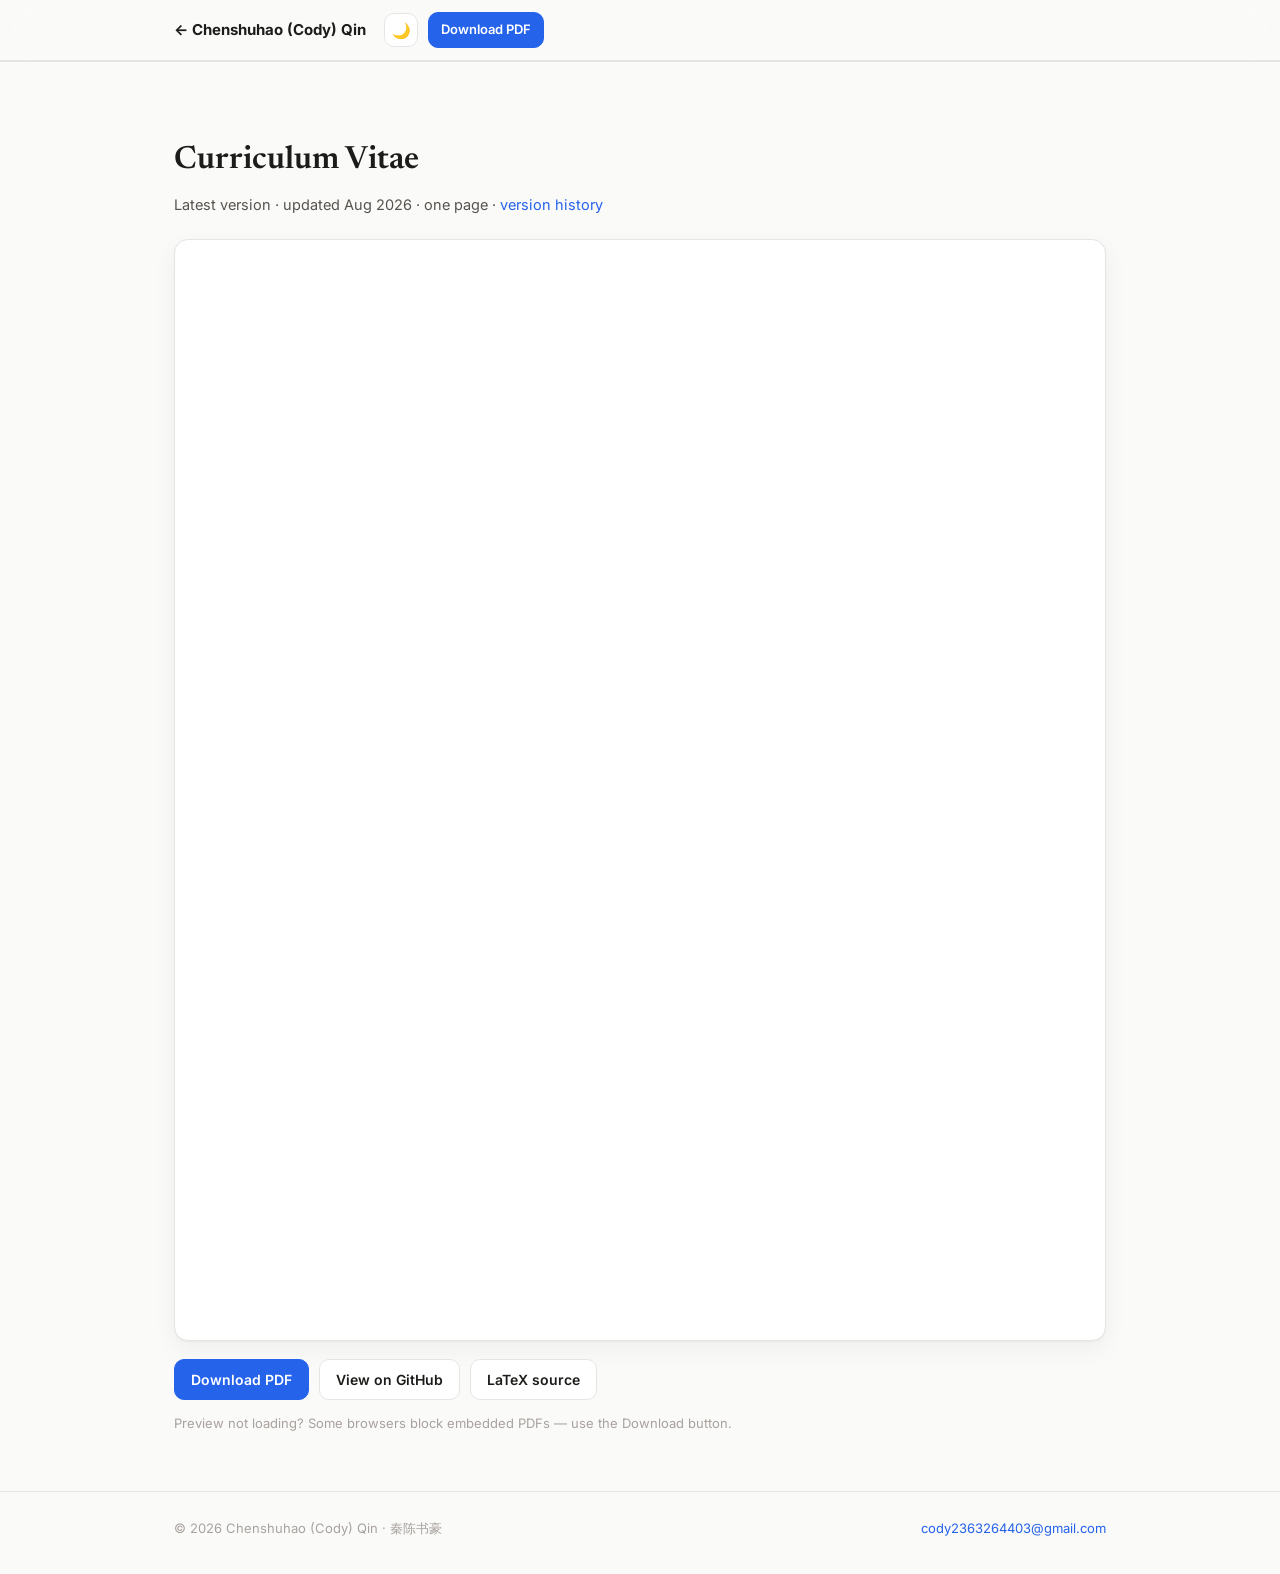
==== resume.html @ f4365d76 "feat: personal website (aojieyuan-style portfolio) + resume v2026.08.1 - index.html: hero / about / " ====
<!DOCTYPE html>
<html lang="en">
<head>
  <meta charset="UTF-8">
  <meta name="viewport" content="width=device-width, initial-scale=1.0">
  <title>CV — Chenshuhao (Cody) Qin</title>
  <link rel="icon" type="image/png" href="assets/profile.png">
  <link rel="preconnect" href="https://fonts.googleapis.com">
  <link rel="preconnect" href="https://fonts.gstatic.com" crossorigin>
  <link href="https://fonts.googleapis.com/css2?family=Inter:wght@400;500;600;700&family=Newsreader:opsz,wght@6..72,600&display=swap" rel="stylesheet">
  <link rel="stylesheet" href="style.css">
</head>
<body class="cv-page">
  <nav class="nav">
    <div class="nav-inner">
      <a href="index.html" class="nav-name">← Chenshuhao (Cody) Qin</a>
      <div class="nav-actions">
        <button class="theme-toggle" id="themeToggle" aria-label="Toggle dark mode" title="Toggle theme">🌙</button>
        <a class="btn btn-primary btn-sm" href="https://raw.githubusercontent.com/CodyQin/CodyQin/main/resume/Chenshuhao_Qin_Resume.pdf" download>Download PDF</a>
      </div>
    </div>
  </nav>

  <main class="section cv-main">
    <div class="container">
      <h1 class="cv-title">Curriculum Vitae</h1>
      <p class="cv-meta">Latest version · updated Aug 2026 · one page · <a href="https://github.com/CodyQin/CodyQin/tags">version history</a></p>

      <div class="cv-frame">
        <iframe
          src="https://docs.google.com/gview?embedded=true&url=https://raw.githubusercontent.com/CodyQin/CodyQin/main/resume/Chenshuhao_Qin_Resume.pdf"
          title="Résumé PDF preview"
          loading="lazy"
        ></iframe>
      </div>

      <div class="cv-actions">
        <a class="btn btn-primary" href="https://raw.githubusercontent.com/CodyQin/CodyQin/main/resume/Chenshuhao_Qin_Resume.pdf" download>Download PDF</a>
        <a class="btn" href="https://github.com/CodyQin/CodyQin/blob/main/resume/Chenshuhao_Qin_Resume.pdf" target="_blank" rel="noopener">View on GitHub</a>
        <a class="btn" href="https://github.com/CodyQin/CodyQin/blob/main/resume/Chenshuhao_Qin_Resume.tex" target="_blank" rel="noopener">LaTeX source</a>
      </div>
      <p class="cv-note">Preview not loading? Some browsers block embedded PDFs — use the Download button.</p>
    </div>
  </main>

  <footer class="footer">
    <div class="container footer-inner">
      <span>© 2026 Chenshuhao (Cody) Qin · 秦陈书豪</span>
      <a href="mailto:cody2363264403@gmail.com">cody2363264403@gmail.com</a>
    </div>
  </footer>

  <script src="main.js"></script>
</body>
</html>
---- style.css ----
/* ============ Design tokens ============ */
:root {
  --bg: #fafaf9;
  --bg-card: #ffffff;
  --bg-subtle: #f4f4f3;
  --text: #1c1c1a;
  --text-soft: #57534e;
  --text-faint: #a8a29e;
  --accent: #2563eb;
  --accent-soft: rgba(37, 99, 235, 0.09);
  --border: #e7e5e4;
  --shadow: 0 1px 2px rgba(0,0,0,.04), 0 8px 24px rgba(0,0,0,.05);
  --radius: 14px;
  --font-body: "Inter", -apple-system, BlinkMacSystemFont, "Segoe UI", sans-serif;
  --font-display: "Newsreader", Georgia, serif;
}

[data-theme="dark"] {
  --bg: #111113;
  --bg-card: #1a1a1d;
  --bg-subtle: #202024;
  --text: #ececee;
  --text-soft: #b4b0ab;
  --text-faint: #78736e;
  --accent: #7aa2f7;
  --accent-soft: rgba(122, 162, 247, 0.12);
  --border: #2c2c30;
  --shadow: 0 1px 2px rgba(0,0,0,.3), 0 8px 24px rgba(0,0,0,.35);
}

* { box-sizing: border-box; }
html { scroll-behavior: smooth; scroll-padding-top: 72px; }
body {
  margin: 0;
  font-family: var(--font-body);
  font-size: 16px;
  line-height: 1.65;
  color: var(--text);
  background: var(--bg);
  -webkit-font-smoothing: antialiased;
}
a { color: var(--accent); text-decoration: none; }
a:hover { text-decoration: underline; }
img { max-width: 100%; display: block; }
.container { max-width: 980px; margin: 0 auto; padding: 0 24px; }

/* ============ Nav ============ */
.nav {
  position: sticky; top: 0; z-index: 50;
  background: color-mix(in srgb, var(--bg) 82%, transparent);
  backdrop-filter: blur(12px);
  -webkit-backdrop-filter: blur(12px);
  border-bottom: 1px solid var(--border);
}
.nav-inner { max-width: 980px; margin: 0 auto; padding: 0 24px; height: 60px; display: flex; align-items: center; gap: 18px; }
.nav-name { font-weight: 700; color: var(--text); font-size: 15px; white-space: nowrap; }
.nav-name:hover { text-decoration: none; color: var(--accent); }
.nav-cn { font-weight: 500; color: var(--text-faint); font-size: 12.5px; margin-left: 6px; }
.nav-links { display: flex; gap: 4px; margin-left: auto; flex-wrap: wrap; }
.nav-links a { color: var(--text-soft); font-size: 13.5px; font-weight: 500; padding: 6px 10px; border-radius: 8px; }
.nav-links a:hover { color: var(--text); background: var(--bg-subtle); text-decoration: none; }
.nav-links a.active { color: var(--accent); background: var(--accent-soft); }
.nav-actions { display: flex; align-items: center; gap: 10px; }
.theme-toggle {
  border: 1px solid var(--border); background: var(--bg-card);
  width: 34px; height: 34px; border-radius: 10px; cursor: pointer;
  font-size: 15px; line-height: 1; display: grid; place-items: center; color: var(--text);
}
.theme-toggle:hover { border-color: var(--text-faint); }

/* ============ Buttons ============ */
.btn {
  display: inline-flex; align-items: center; gap: 6px;
  padding: 8px 16px; border-radius: 10px; font-weight: 600; font-size: 14px;
  border: 1px solid var(--border); color: var(--text); background: var(--bg-card);
  transition: transform .12s ease, border-color .12s ease, opacity .12s ease;
}
.btn:hover { text-decoration: none; border-color: var(--text-faint); transform: translateY(-1px); }
.btn-primary { background: var(--accent); border-color: var(--accent); color: #fff; }
.btn-primary:hover { border-color: var(--accent); opacity: .92; }
.btn-sm { padding: 6px 12px; font-size: 13px; }

/* ============ Hero ============ */
.hero { padding: 84px 0 56px; }
.hero-grid { display: grid; grid-template-columns: 1.5fr 1fr; gap: 48px; align-items: center; }
.hero h1 {
  font-family: var(--font-display); font-weight: 600; font-size: clamp(30px, 4.4vw, 44px);
  letter-spacing: -.01em; margin: 0 0 10px; line-height: 1.15;
}
.cn-name { font-size: .48em; color: var(--text-faint); font-weight: 500; margin-left: 8px; letter-spacing: .04em; }
.credential { color: var(--text-soft); margin: 0 0 14px; font-size: 16.5px; }
.tagline { font-size: 18px; max-width: 34em; margin: 0 0 22px; }
.tagline strong { font-weight: 600; }
.hero-links { display: flex; align-items: center; gap: 10px; flex-wrap: wrap; }
.icon-link {
  width: 38px; height: 38px; border-radius: 10px; display: grid; place-items: center;
  border: 1px solid var(--border); background: var(--bg-card); color: var(--text-soft);
}
.icon-link:hover { color: var(--accent); border-color: var(--accent); text-decoration: none; }
.icon-link svg { width: 18px; height: 18px; }
.hero-photo { display: grid; place-items: center; }
.hero-photo img {
  width: min(300px, 60vw); aspect-ratio: 1; object-fit: cover;
  border-radius: 28px; border: 1px solid var(--border); box-shadow: var(--shadow);
}

/* ============ Sections ============ */
.section { padding: 44px 0; border-top: 1px solid var(--border); }
.section-compact { padding: 34px 0; }
.section-title { font-family: var(--font-display); font-size: 24px; font-weight: 600; margin: 0 0 24px; letter-spacing: -.01em; }
.title-note { font-family: var(--font-body); font-size: 14px; font-weight: 500; color: var(--text-faint); margin-left: 8px; }

/* ============ About ============ */
.about-grid { display: grid; grid-template-columns: 1fr 1fr; gap: 28px; }
.about-text { margin: 0; color: var(--text-soft); font-size: 15.5px; }
.about-text strong { color: var(--text); font-weight: 600; }

/* ============ Education ============ */
.edu-row { display: grid; grid-template-columns: 1fr 1.4fr; gap: 20px; }
.edu-item {
  display: flex; gap: 14px; align-items: center;
  background: var(--bg-card); border: 1px solid var(--border);
  border-radius: var(--radius); padding: 18px 20px;
}
.edu-logo {
  flex: none; width: 44px; height: 44px; border-radius: 12px;
  display: grid; place-items: center; font-weight: 700; font-size: 16px; color: #fff;
}
.edu-logo.usc { background: linear-gradient(135deg, #7a0c2e, #b11543); }
.edu-logo.dku { background: linear-gradient(135deg, #012169, #1e42b8); }
.edu-degree { font-weight: 600; font-size: 15px; }
.edu-school { color: var(--text-soft); font-size: 14px; margin-top: 1px; }
.edu-meta { color: var(--text-faint); font-size: 12.5px; margin-top: 5px; }

/* ============ Experience ============ */
.xp-card {
  background: var(--bg-card); border: 1px solid var(--border);
  border-radius: var(--radius); padding: 22px 24px; margin-bottom: 16px;
  box-shadow: var(--shadow);
}
.xp-head { display: flex; gap: 14px; align-items: flex-start; }
.xp-logo {
  flex: none; width: 44px; height: 44px; border-radius: 12px;
  display: grid; place-items: center; font-weight: 700; font-size: 17px; color: #fff;
}
.xp-logo.alibaba { background: linear-gradient(135deg, #ff6a00, #ff9a3d); }
.xp-logo.blueberry { background: linear-gradient(135deg, #4f46e5, #8b5cf6); }
.xp-logo.tsinghua { background: linear-gradient(135deg, #6b21a8, #a855f7); }
.xp-logo.gbits { background: linear-gradient(135deg, #0f766e, #14b8a6); }
.xp-titles h3 { margin: 0; font-size: 16.5px; font-weight: 650; }
.xp-org { color: var(--text-soft); font-size: 14px; margin-top: 1px; }
.xp-note { color: var(--text-faint); }
.xp-when { margin-left: auto; color: var(--text-faint); font-size: 13px; text-align: right; white-space: nowrap; padding-top: 2px; }
.xp-bullets { margin: 14px 0 12px; padding-left: 20px; color: var(--text-soft); font-size: 14.5px; }
.xp-bullets li { margin-bottom: 6px; }
.xp-bullets li:last-child { margin-bottom: 0; }
.xp-bullets strong { color: var(--text); font-weight: 600; }

/* ============ Chips ============ */
.chips { display: flex; flex-wrap: wrap; gap: 6px; }
.chips span {
  font-size: 12px; font-weight: 500; color: var(--text-soft);
  background: var(--bg-subtle); border: 1px solid var(--border);
  padding: 3px 10px; border-radius: 999px;
}

/* ============ Open Source ============ */
.oss-grid { display: grid; grid-template-columns: 1fr 1fr; gap: 16px; margin-bottom: 22px; }
.oss-card {
  display: block; background: var(--bg-card); border: 1px solid var(--border);
  border-radius: var(--radius); padding: 18px 20px; box-shadow: var(--shadow); color: var(--text);
}
.oss-card:hover { text-decoration: none; border-color: var(--accent); }
.oss-head { display: flex; align-items: center; justify-content: space-between; gap: 10px; }
.oss-head h3 { margin: 0; font-size: 15px; font-weight: 650; }
.oss-card p { color: var(--text-soft); font-size: 13.5px; margin: 8px 0 12px; }
.oss-foot { display: flex; align-items: center; gap: 8px; }
.lang-dot { width: 10px; height: 10px; border-radius: 50%; }
.lang-dot.py { background: #3572A5; }
.lang-name { font-size: 12.5px; color: var(--text-faint); font-weight: 500; }
.oss-count { margin-left: auto; font-size: 12px; font-weight: 600; color: var(--accent); background: var(--accent-soft); padding: 2px 9px; border-radius: 999px; }
.shield { height: 20px; }

.pr-list { list-style: none; margin: 0; padding: 0; }
.pr-list li {
  display: flex; align-items: baseline; gap: 10px; flex-wrap: wrap;
  padding: 10px 4px; border-bottom: 1px solid var(--border); font-size: 14px;
}
.pr-list li:last-child { border-bottom: none; }
.pr-repo { font-size: 12px; font-weight: 600; color: var(--text-faint); background: var(--bg-subtle); padding: 2px 8px; border-radius: 6px; flex: none; }
.pr-list a { color: var(--text); font-weight: 550; }
.pr-list a:hover { color: var(--accent); }
.pr-tag { font-size: 11.5px; font-weight: 650; padding: 2px 8px; border-radius: 999px; flex: none; }
.pr-merged { color: #16a34a; background: rgba(34,197,94,.12); }
.pr-issue { color: #9333ea; background: rgba(147,51,234,.12); }
.pr-date { margin-left: auto; color: var(--text-faint); font-size: 12.5px; flex: none; }

/* ============ Publications ============ */
.pub-card {
  display: grid; grid-template-columns: 240px 1fr; gap: 22px; align-items: center;
  background: var(--bg-card); border: 1px solid var(--border);
  border-radius: var(--radius); padding: 20px 22px; margin-bottom: 16px; box-shadow: var(--shadow);
}
.pub-thumb img {
  border-radius: 10px; border: 1px solid var(--border); background: #fff;
  max-height: 158px; object-fit: cover; width: 100%;
}
.pub-venues { display: flex; gap: 6px; flex-wrap: wrap; margin-bottom: 8px; }
.venue-badge {
  font-size: 11.5px; font-weight: 650; color: var(--accent);
  background: var(--accent-soft); border: 1px solid color-mix(in srgb, var(--accent) 30%, transparent);
  padding: 2px 9px; border-radius: 999px;
}
.venue-demo { color: #b45309; background: rgba(245,158,11,.12); border-color: rgba(245,158,11,.35); }
.venue-thesis { color: #7c3aed; background: rgba(124,58,237,.1); border-color: rgba(124,58,237,.3); }
.pub-card h3 { margin: 0 0 6px; font-size: 16.5px; font-weight: 600; line-height: 1.4; }
.pub-card h3 a { color: var(--text); }
.pub-card h3 a:hover { color: var(--accent); }
.pub-authors { margin: 0 0 4px; color: var(--text-soft); font-size: 14px; }
.pub-authors strong { color: var(--text); }
.pub-meta { margin: 0; color: var(--text-faint); font-size: 13px; }
.pub-links { display: flex; gap: 14px; margin-top: 8px; font-size: 13.5px; font-weight: 600; }

/* ============ Awards ============ */
.award-list { list-style: none; margin: 0; padding: 0; }
.award-list li { display: flex; align-items: center; gap: 14px; padding: 11px 4px; border-bottom: 1px solid var(--border); font-size: 14.5px; }
.award-list li:last-child { border-bottom: none; }
.award-logo {
  flex: none; width: 34px; height: 34px; border-radius: 10px;
  display: grid; place-items: center; font-weight: 700; font-size: 13px; color: #fff;
}
.award-logo.apple { background: linear-gradient(135deg, #1f2937, #4b5563); font-size: 16px; }
.award-logo.gbits-award { background: linear-gradient(135deg, #0f766e, #14b8a6); }
.award-logo.grant { background: linear-gradient(135deg, #b45309, #f59e0b); }
.award-logo.dku-amb { background: linear-gradient(135deg, #012169, #1e42b8); font-size: 10.5px; }
.award-name { font-weight: 600; }
.award-note { color: var(--text-faint); font-size: 13px; }
.award-year { margin-left: auto; color: var(--text-faint); font-size: 13px; font-variant-numeric: tabular-nums; }

/* ============ Posts (LinkedIn) ============ */
.post-grid { display: grid; grid-template-columns: repeat(3, 1fr); gap: 16px; }
.post-card {
  display: flex; flex-direction: column; overflow: hidden;
  background: var(--bg-card); border: 1px solid var(--border);
  border-radius: var(--radius); color: var(--text); box-shadow: var(--shadow);
  transition: transform .12s ease, border-color .12s ease;
}
.post-card:hover { text-decoration: none; border-color: var(--accent); transform: translateY(-2px); }
.post-img { width: 100%; height: 150px; object-fit: cover; border-bottom: 1px solid var(--border); background: var(--bg-subtle); }
.post-body { padding: 14px 16px 16px; }
.post-date { font-size: 12px; color: var(--text-faint); font-weight: 600; margin-bottom: 4px; }
.post-body h3 { margin: 0 0 6px; font-size: 14.5px; font-weight: 650; line-height: 1.35; }
.post-body p { margin: 0; color: var(--text-soft); font-size: 13px; }

/* ============ Contact & footer ============ */
.section-contact { text-align: center; }
.contact-line { color: var(--text-soft); max-width: 34em; margin: 0 auto 20px; }
.contact-links { justify-content: center; }
.footer { border-top: 1px solid var(--border); padding: 26px 0 34px; color: var(--text-faint); font-size: 13px; }
.footer-inner { display: flex; gap: 8px; flex-wrap: wrap; justify-content: space-between; }

/* ============ CV page ============ */
.cv-title { font-family: var(--font-display); font-size: 32px; font-weight: 600; margin: 28px 0 6px; }
.cv-meta { color: var(--text-soft); margin: 0 0 22px; font-size: 14.5px; }
.cv-frame {
  border: 1px solid var(--border); border-radius: var(--radius); overflow: hidden;
  background: var(--bg-card); box-shadow: var(--shadow);
}
.cv-frame iframe { width: 100%; height: min(1100px, 130vh); border: 0; display: block; }
.cv-actions { display: flex; gap: 10px; flex-wrap: wrap; margin: 18px 0 6px; }
.cv-note { color: var(--text-faint); font-size: 13px; }

/* ============ Reveal animation ============ */
.reveal { opacity: 0; transform: translateY(14px); transition: opacity .5s ease, transform .5s ease; }
.reveal.visible { opacity: 1; transform: none; }
@media (prefers-reduced-motion: reduce) {
  .reveal { opacity: 1; transform: none; transition: none; }
  html { scroll-behavior: auto; }
}

/* ============ Responsive ============ */
@media (max-width: 860px) {
  .hero-grid { grid-template-columns: 1fr; gap: 28px; }
  .hero { padding: 52px 0 36px; }
  .hero-photo { order: -1; }
  .hero-photo img { width: min(220px, 60vw); }
  .about-grid, .edu-row, .oss-grid, .post-grid { grid-template-columns: 1fr; }
  .pub-card { grid-template-columns: 1fr; }
  .pub-thumb img { max-height: 190px; }
  .xp-when { margin-left: 58px; text-align: left; white-space: normal; }
  .nav-links { display: none; }
}
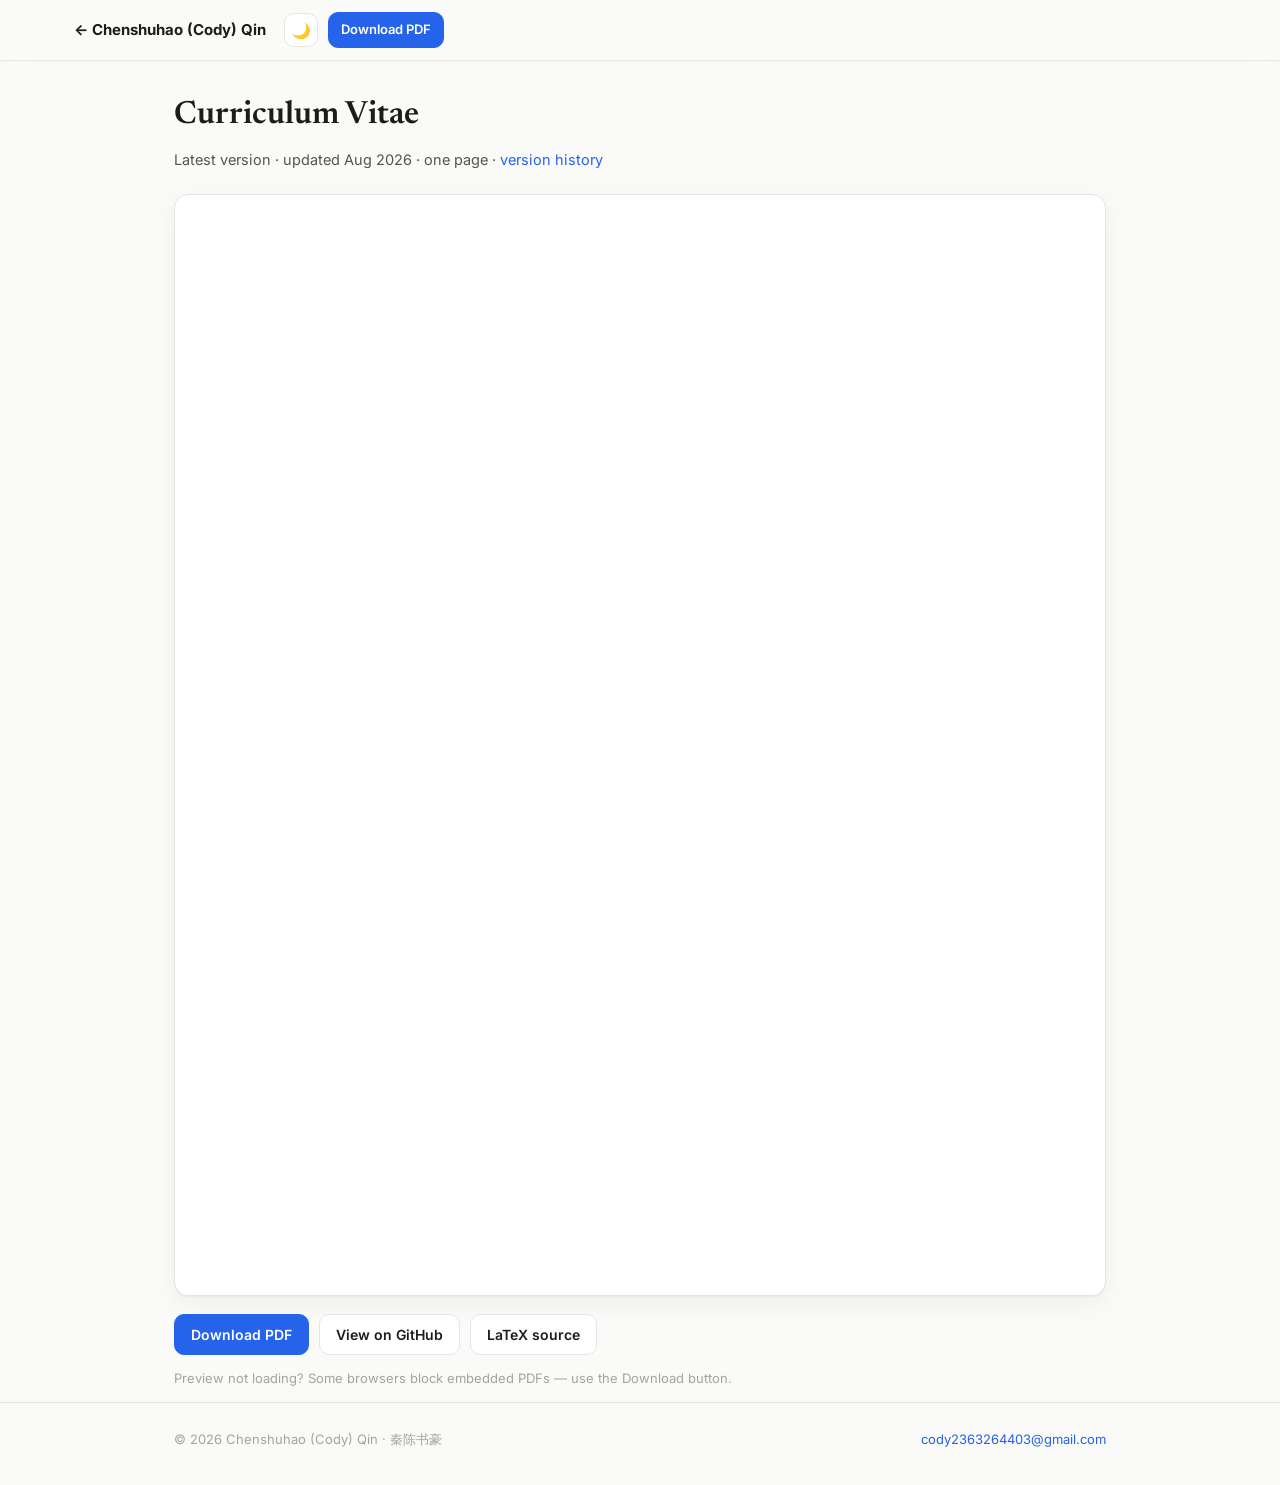
==== commit e261dbb3: "fix(site): sidebar Résumé button now downloads the PDF directly The sidebar link pointed to the GitH" ====
--- a/resume.html
+++ b/resume.html
@@ -35,7 +35,7 @@
       </div>
 
       <div class="cv-actions">
-        <a class="btn btn-primary" href="https://raw.githubusercontent.com/CodyQin/CodyQin/main/resume/Chenshuhao_Qin_Resume.pdf" download>Download PDF</a>
+        <a class="btn btn-primary" href="resume/Chenshuhao_Qin_Resume.pdf" download="Chenshuhao_Qin_Resume.pdf">Download PDF</a>
         <a class="btn" href="https://github.com/CodyQin/CodyQin/blob/main/resume/Chenshuhao_Qin_Resume.pdf" target="_blank" rel="noopener">View on GitHub</a>
         <a class="btn" href="https://github.com/CodyQin/CodyQin/blob/main/resume/Chenshuhao_Qin_Resume.tex" target="_blank" rel="noopener">LaTeX source</a>
       </div>
--- a/style.css
+++ b/style.css
@@ -52,7 +52,7 @@
   -webkit-backdrop-filter: blur(12px);
   border-bottom: 1px solid var(--border);
 }
-.nav-inner { max-width: 980px; margin: 0 auto; padding: 0 24px; height: 60px; display: flex; align-items: center; gap: 18px; }
+.nav-inner { max-width: 1180px; margin: 0 auto; padding: 0 24px; height: 60px; display: flex; align-items: center; gap: 18px; }
 .nav-name { font-weight: 700; color: var(--text); font-size: 15px; white-space: nowrap; }
 .nav-name:hover { text-decoration: none; color: var(--accent); }
 .nav-cn { font-weight: 500; color: var(--text-faint); font-size: 12.5px; margin-left: 6px; }
@@ -80,192 +80,257 @@
 .btn-primary:hover { border-color: var(--accent); opacity: .92; }
 .btn-sm { padding: 6px 12px; font-size: 13px; }
 
-/* ============ Hero ============ */
-.hero { padding: 84px 0 56px; }
-.hero-grid { display: grid; grid-template-columns: 1.5fr 1fr; gap: 48px; align-items: center; }
-.hero h1 {
-  font-family: var(--font-display); font-weight: 600; font-size: clamp(30px, 4.4vw, 44px);
-  letter-spacing: -.01em; margin: 0 0 10px; line-height: 1.15;
-}
-.cn-name { font-size: .48em; color: var(--text-faint); font-weight: 500; margin-left: 8px; letter-spacing: .04em; }
-.credential { color: var(--text-soft); margin: 0 0 14px; font-size: 16.5px; }
-.tagline { font-size: 18px; max-width: 34em; margin: 0 0 22px; }
-.tagline strong { font-weight: 600; }
-.hero-links { display: flex; align-items: center; gap: 10px; flex-wrap: wrap; }
-.icon-link {
-  width: 38px; height: 38px; border-radius: 10px; display: grid; place-items: center;
-  border: 1px solid var(--border); background: var(--bg-card); color: var(--text-soft);
-}
-.icon-link:hover { color: var(--accent); border-color: var(--accent); text-decoration: none; }
-.icon-link svg { width: 18px; height: 18px; }
-.hero-photo { display: grid; place-items: center; }
-.hero-photo img {
-  width: min(300px, 60vw); aspect-ratio: 1; object-fit: cover;
-  border-radius: 28px; border: 1px solid var(--border); box-shadow: var(--shadow);
-}
-
-/* ============ Sections ============ */
-.section { padding: 44px 0; border-top: 1px solid var(--border); }
-.section-compact { padding: 34px 0; }
-.section-title { font-family: var(--font-display); font-size: 24px; font-weight: 600; margin: 0 0 24px; letter-spacing: -.01em; }
-.title-note { font-family: var(--font-body); font-size: 14px; font-weight: 500; color: var(--text-faint); margin-left: 8px; }
+/* ============ Two-column layout ============ */
+.layout {
+  max-width: 1180px; margin: 0 auto;
+  display: grid; grid-template-columns: 280px minmax(0, 1fr);
+  gap: 48px; padding: 40px 24px 64px;
+}
+
+/* ---- Left sidebar ---- */
+/* Sidebar content can exceed the viewport: give it its own scroll so the
+   bottom (links / CV button) is reachable without scrolling the page to the end. */
+.sidebar {
+  position: sticky; top: 84px; align-self: start;
+  max-height: calc(100vh - 100px);
+  overflow-y: auto;
+  scrollbar-width: thin; scrollbar-color: var(--text-faint) transparent;
+}
+.side-photo {
+  width: 100%; aspect-ratio: 1; object-fit: cover;
+  border-radius: 24px; border: 1px solid var(--border); box-shadow: var(--shadow);
+}
+.side-name { font-family: var(--font-display); font-size: 24px; font-weight: 600; margin: 18px 0 2px; line-height: 1.25; letter-spacing: -.01em; }
+.side-cn { font-size: 15px; color: var(--text); font-weight: 600; margin: 0 0 12px; }
+.side-cn .pron { font-size: 11.5px; color: var(--text-faint); font-weight: 500; margin-left: 6px; letter-spacing: .03em; }
+.side-credential { color: var(--text-soft); font-size: 13.5px; margin: 0 0 12px; }
+.side-mission { color: var(--text-soft); font-size: 13.5px; margin: 0 0 14px; font-style: italic; font-family: var(--font-display); }
+.side-status {
+  display: flex; align-items: center; gap: 8px;
+  font-size: 12.5px; color: var(--text-soft);
+  background: var(--bg-subtle); border: 1px solid var(--border);
+  padding: 6px 10px; border-radius: 999px; margin: 0 0 18px;
+}
+.pulse-dot { width: 8px; height: 8px; border-radius: 50%; background: #22c55e; flex: none; animation: pulse 2.2s infinite; }
+@keyframes pulse {
+  0% { box-shadow: 0 0 0 0 rgba(34,197,94,.45); }
+  70% { box-shadow: 0 0 0 8px rgba(34,197,94,0); }
+  100% { box-shadow: 0 0 0 0 rgba(34,197,94,0); }
+}
+.side-links { list-style: none; margin: 0 0 18px; padding: 0; display: flex; flex-direction: column; gap: 2px; }
+.side-links a {
+  display: flex; align-items: center; gap: 10px;
+  color: var(--text-soft); font-size: 13.5px; font-weight: 500;
+  padding: 7px 10px; border-radius: 8px;
+}
+.side-links a:hover { color: var(--accent); background: var(--accent-soft); text-decoration: none; }
+.side-links svg { width: 16px; height: 16px; flex: none; }
+.side-cv { width: 100%; justify-content: center; }
+
+/* ---- Right content ---- */
+.sec { padding: 0 0 44px; scroll-margin-top: 76px; }
+.sec-title {
+  font-family: var(--font-display); font-size: 23px; font-weight: 600;
+  margin: 0 0 18px; padding-bottom: 10px; border-bottom: 1px solid var(--border); letter-spacing: -.01em;
+}
+.sub-title { font-size: 15px; font-weight: 650; color: var(--text-soft); margin: 24px 0 10px; text-transform: uppercase; letter-spacing: .04em; }
+.title-note { font-family: var(--font-body); font-size: 13.5px; font-weight: 500; color: var(--text-faint); margin-left: 8px; }
+
+/* ============ Logo chips (work in dark mode: white backing) ============ */
+.logo-chip {
+  flex: none; width: 44px; height: 44px; border-radius: 12px;
+  background: #fff; border: 1px solid var(--border);
+  display: grid; place-items: center; overflow: hidden;
+}
+.logo-chip img { max-width: 82%; max-height: 82%; object-fit: contain; }
+.logo-chip.sm { width: 36px; height: 36px; border-radius: 10px; }
+.logo-chip.monogram { font-weight: 700; font-size: 15px; color: #fff; background: linear-gradient(135deg, #4f46e5, #8b5cf6); border: none; }
 
 /* ============ About ============ */
-.about-grid { display: grid; grid-template-columns: 1fr 1fr; gap: 28px; }
-.about-text { margin: 0; color: var(--text-soft); font-size: 15.5px; }
+.about-grid { display: grid; grid-template-columns: 1fr 220px; gap: 26px; align-items: start; }
+.about-text p { margin: 0 0 12px; color: var(--text-soft); font-size: 14.5px; }
+.about-text p:last-child { margin-bottom: 0; }
 .about-text strong { color: var(--text); font-weight: 600; }
+.about-photo { margin: 0; }
+.about-photo img { border-radius: 14px; border: 1px solid var(--border); box-shadow: var(--shadow); }
+.about-photo figcaption { font-size: 12px; color: var(--text-faint); margin-top: 6px; text-align: center; }
 
 /* ============ Education ============ */
-.edu-row { display: grid; grid-template-columns: 1fr 1.4fr; gap: 20px; }
 .edu-item {
   display: flex; gap: 14px; align-items: center;
   background: var(--bg-card); border: 1px solid var(--border);
-  border-radius: var(--radius); padding: 18px 20px;
-}
-.edu-logo {
-  flex: none; width: 44px; height: 44px; border-radius: 12px;
-  display: grid; place-items: center; font-weight: 700; font-size: 16px; color: #fff;
-}
-.edu-logo.usc { background: linear-gradient(135deg, #7a0c2e, #b11543); }
-.edu-logo.dku { background: linear-gradient(135deg, #012169, #1e42b8); }
-.edu-degree { font-weight: 600; font-size: 15px; }
-.edu-school { color: var(--text-soft); font-size: 14px; margin-top: 1px; }
-.edu-meta { color: var(--text-faint); font-size: 12.5px; margin-top: 5px; }
+  border-radius: var(--radius); padding: 14px 18px; margin-bottom: 12px;
+}
+.edu-degree { font-weight: 600; font-size: 14.5px; }
+.edu-school { color: var(--text-soft); font-size: 13.5px; margin-top: 1px; }
+.edu-meta { color: var(--text-faint); font-size: 12.5px; margin-top: 4px; }
 
 /* ============ Experience ============ */
 .xp-card {
   background: var(--bg-card); border: 1px solid var(--border);
-  border-radius: var(--radius); padding: 22px 24px; margin-bottom: 16px;
+  border-radius: var(--radius); padding: 20px 22px; margin-bottom: 14px;
   box-shadow: var(--shadow);
 }
 .xp-head { display: flex; gap: 14px; align-items: flex-start; }
-.xp-logo {
-  flex: none; width: 44px; height: 44px; border-radius: 12px;
-  display: grid; place-items: center; font-weight: 700; font-size: 17px; color: #fff;
-}
-.xp-logo.alibaba { background: linear-gradient(135deg, #ff6a00, #ff9a3d); }
-.xp-logo.blueberry { background: linear-gradient(135deg, #4f46e5, #8b5cf6); }
-.xp-logo.tsinghua { background: linear-gradient(135deg, #6b21a8, #a855f7); }
-.xp-logo.gbits { background: linear-gradient(135deg, #0f766e, #14b8a6); }
-.xp-titles h3 { margin: 0; font-size: 16.5px; font-weight: 650; }
-.xp-org { color: var(--text-soft); font-size: 14px; margin-top: 1px; }
+.xp-titles h3 { margin: 0; font-size: 16px; font-weight: 650; }
+.xp-org { color: var(--text-soft); font-size: 13.5px; margin-top: 2px; }
 .xp-note { color: var(--text-faint); }
-.xp-when { margin-left: auto; color: var(--text-faint); font-size: 13px; text-align: right; white-space: nowrap; padding-top: 2px; }
-.xp-bullets { margin: 14px 0 12px; padding-left: 20px; color: var(--text-soft); font-size: 14.5px; }
+.xp-when { margin-left: auto; color: var(--text-faint); font-size: 12.5px; text-align: right; white-space: nowrap; padding-top: 2px; }
+.xp-bullets { margin: 12px 0 12px; padding-left: 20px; color: var(--text-soft); font-size: 14px; }
 .xp-bullets li { margin-bottom: 6px; }
 .xp-bullets li:last-child { margin-bottom: 0; }
 .xp-bullets strong { color: var(--text); font-weight: 600; }
 
+/* compact earlier-experience rows */
+.row-list { list-style: none; margin: 0; padding: 0; }
+.row-list li {
+  display: flex; gap: 12px; align-items: flex-start;
+  background: var(--bg-card); border: 1px solid var(--border);
+  border-radius: 12px; padding: 12px 16px; margin-bottom: 8px;
+}
+.row-main { flex: 1; font-size: 13.5px; }
+.row-main strong { font-weight: 650; }
+.row-org { display: block; color: var(--text-faint); font-size: 12.5px; margin-top: 1px; }
+.row-desc { display: block; color: var(--text-soft); font-size: 12.5px; margin-top: 4px; line-height: 1.5; }
+.row-when { flex: none; color: var(--text-faint); font-size: 12px; padding-top: 2px; }
+
 /* ============ Chips ============ */
 .chips { display: flex; flex-wrap: wrap; gap: 6px; }
 .chips span {
-  font-size: 12px; font-weight: 500; color: var(--text-soft);
+  font-size: 11.5px; font-weight: 500; color: var(--text-soft);
   background: var(--bg-subtle); border: 1px solid var(--border);
-  padding: 3px 10px; border-radius: 999px;
+  padding: 2px 9px; border-radius: 999px;
 }
 
 /* ============ Open Source ============ */
-.oss-grid { display: grid; grid-template-columns: 1fr 1fr; gap: 16px; margin-bottom: 22px; }
+.oss-grid { display: grid; grid-template-columns: 1fr 1fr; gap: 14px; margin-bottom: 18px; }
 .oss-card {
   display: block; background: var(--bg-card); border: 1px solid var(--border);
-  border-radius: var(--radius); padding: 18px 20px; box-shadow: var(--shadow); color: var(--text);
+  border-radius: var(--radius); padding: 16px 18px; box-shadow: var(--shadow); color: var(--text);
 }
 .oss-card:hover { text-decoration: none; border-color: var(--accent); }
 .oss-head { display: flex; align-items: center; justify-content: space-between; gap: 10px; }
-.oss-head h3 { margin: 0; font-size: 15px; font-weight: 650; }
-.oss-card p { color: var(--text-soft); font-size: 13.5px; margin: 8px 0 12px; }
+.oss-head h3 { margin: 0; font-size: 14.5px; font-weight: 650; }
+.oss-card p { color: var(--text-soft); font-size: 13px; margin: 8px 0 10px; }
 .oss-foot { display: flex; align-items: center; gap: 8px; }
 .lang-dot { width: 10px; height: 10px; border-radius: 50%; }
 .lang-dot.py { background: #3572A5; }
-.lang-name { font-size: 12.5px; color: var(--text-faint); font-weight: 500; }
-.oss-count { margin-left: auto; font-size: 12px; font-weight: 600; color: var(--accent); background: var(--accent-soft); padding: 2px 9px; border-radius: 999px; }
-.shield { height: 20px; }
+.lang-name { font-size: 12px; color: var(--text-faint); font-weight: 500; }
+.oss-count { margin-left: auto; font-size: 11.5px; font-weight: 600; color: var(--accent); background: var(--accent-soft); padding: 2px 9px; border-radius: 999px; }
+.shield { height: 19px; }
 
 .pr-list { list-style: none; margin: 0; padding: 0; }
 .pr-list li {
   display: flex; align-items: baseline; gap: 10px; flex-wrap: wrap;
-  padding: 10px 4px; border-bottom: 1px solid var(--border); font-size: 14px;
+  padding: 9px 4px; border-bottom: 1px solid var(--border); font-size: 13.5px;
 }
 .pr-list li:last-child { border-bottom: none; }
-.pr-repo { font-size: 12px; font-weight: 600; color: var(--text-faint); background: var(--bg-subtle); padding: 2px 8px; border-radius: 6px; flex: none; }
+.pr-repo { font-size: 11.5px; font-weight: 600; color: var(--text-faint); background: var(--bg-subtle); padding: 2px 8px; border-radius: 6px; flex: none; }
 .pr-list a { color: var(--text); font-weight: 550; }
 .pr-list a:hover { color: var(--accent); }
-.pr-tag { font-size: 11.5px; font-weight: 650; padding: 2px 8px; border-radius: 999px; flex: none; }
+.pr-tag { font-size: 11px; font-weight: 650; padding: 2px 8px; border-radius: 999px; flex: none; }
 .pr-merged { color: #16a34a; background: rgba(34,197,94,.12); }
 .pr-issue { color: #9333ea; background: rgba(147,51,234,.12); }
-.pr-date { margin-left: auto; color: var(--text-faint); font-size: 12.5px; flex: none; }
+.pr-date { margin-left: auto; color: var(--text-faint); font-size: 12px; flex: none; }
 
 /* ============ Publications ============ */
 .pub-card {
-  display: grid; grid-template-columns: 240px 1fr; gap: 22px; align-items: center;
-  background: var(--bg-card); border: 1px solid var(--border);
-  border-radius: var(--radius); padding: 20px 22px; margin-bottom: 16px; box-shadow: var(--shadow);
-}
-.pub-thumb img {
-  border-radius: 10px; border: 1px solid var(--border); background: #fff;
-  max-height: 158px; object-fit: cover; width: 100%;
-}
+  display: grid; grid-template-columns: 1fr; gap: 16px;
+  background: var(--bg-card); border: 1px solid var(--border);
+  border-radius: var(--radius); padding: 18px 20px; margin-bottom: 14px; box-shadow: var(--shadow);
+}
+.pub-card.with-thumb { grid-template-columns: 210px 1fr; align-items: center; }
+.pub-thumb img { border-radius: 10px; border: 1px solid var(--border); background: #fff; max-height: 140px; object-fit: cover; width: 100%; }
 .pub-venues { display: flex; gap: 6px; flex-wrap: wrap; margin-bottom: 8px; }
 .venue-badge {
-  font-size: 11.5px; font-weight: 650; color: var(--accent);
+  font-size: 11px; font-weight: 650; color: var(--accent);
   background: var(--accent-soft); border: 1px solid color-mix(in srgb, var(--accent) 30%, transparent);
   padding: 2px 9px; border-radius: 999px;
 }
 .venue-demo { color: #b45309; background: rgba(245,158,11,.12); border-color: rgba(245,158,11,.35); }
 .venue-thesis { color: #7c3aed; background: rgba(124,58,237,.1); border-color: rgba(124,58,237,.3); }
-.pub-card h3 { margin: 0 0 6px; font-size: 16.5px; font-weight: 600; line-height: 1.4; }
+.pub-card h3 { margin: 0 0 6px; font-size: 15.5px; font-weight: 600; line-height: 1.4; }
 .pub-card h3 a { color: var(--text); }
 .pub-card h3 a:hover { color: var(--accent); }
-.pub-authors { margin: 0 0 4px; color: var(--text-soft); font-size: 14px; }
+.pub-authors { margin: 0 0 4px; color: var(--text-soft); font-size: 13.5px; }
 .pub-authors strong { color: var(--text); }
-.pub-meta { margin: 0; color: var(--text-faint); font-size: 13px; }
-.pub-links { display: flex; gap: 14px; margin-top: 8px; font-size: 13.5px; font-weight: 600; }
+.pub-meta { margin: 0; color: var(--text-faint); font-size: 12.5px; }
+.pub-links { display: flex; gap: 14px; margin-top: 8px; font-size: 13px; font-weight: 600; }
 
 /* ============ Awards ============ */
-.award-list { list-style: none; margin: 0; padding: 0; }
-.award-list li { display: flex; align-items: center; gap: 14px; padding: 11px 4px; border-bottom: 1px solid var(--border); font-size: 14.5px; }
-.award-list li:last-child { border-bottom: none; }
-.award-logo {
-  flex: none; width: 34px; height: 34px; border-radius: 10px;
-  display: grid; place-items: center; font-weight: 700; font-size: 13px; color: #fff;
-}
-.award-logo.apple { background: linear-gradient(135deg, #1f2937, #4b5563); font-size: 16px; }
-.award-logo.gbits-award { background: linear-gradient(135deg, #0f766e, #14b8a6); }
-.award-logo.grant { background: linear-gradient(135deg, #b45309, #f59e0b); }
-.award-logo.dku-amb { background: linear-gradient(135deg, #012169, #1e42b8); font-size: 10.5px; }
-.award-name { font-weight: 600; }
-.award-note { color: var(--text-faint); font-size: 13px; }
-.award-year { margin-left: auto; color: var(--text-faint); font-size: 13px; font-variant-numeric: tabular-nums; }
-
-/* ============ Posts (LinkedIn) ============ */
-.post-grid { display: grid; grid-template-columns: repeat(3, 1fr); gap: 16px; }
-.post-card {
+.cert-grid { display: grid; grid-template-columns: 1fr 1fr; gap: 14px; margin-bottom: 16px; }
+.cert-card {
   display: flex; flex-direction: column; overflow: hidden;
   background: var(--bg-card); border: 1px solid var(--border);
   border-radius: var(--radius); color: var(--text); box-shadow: var(--shadow);
   transition: transform .12s ease, border-color .12s ease;
 }
-.post-card:hover { text-decoration: none; border-color: var(--accent); transform: translateY(-2px); }
-.post-img { width: 100%; height: 150px; object-fit: cover; border-bottom: 1px solid var(--border); background: var(--bg-subtle); }
-.post-body { padding: 14px 16px 16px; }
-.post-date { font-size: 12px; color: var(--text-faint); font-weight: 600; margin-bottom: 4px; }
-.post-body h3 { margin: 0 0 6px; font-size: 14.5px; font-weight: 650; line-height: 1.35; }
-.post-body p { margin: 0; color: var(--text-soft); font-size: 13px; }
+.cert-card:hover { text-decoration: none; border-color: var(--accent); transform: translateY(-2px); }
+.cert-card img {
+  width: 100%; height: 170px; object-fit: contain; background: #fff;
+  border-bottom: 1px solid var(--border); padding: 8px;
+}
+.cert-body { padding: 10px 14px 12px; }
+.cert-name { font-size: 13px; font-weight: 650; line-height: 1.35; }
+.cert-note { font-size: 12px; color: var(--text-faint); margin-top: 2px; line-height: 1.4; }
+.cert-date { font-size: 12px; font-weight: 600; color: var(--accent); margin-top: 6px; }
+
+.award-list { list-style: none; margin: 0; padding: 0; }
+.award-list li { display: flex; align-items: center; gap: 12px; padding: 10px 4px; border-bottom: 1px solid var(--border); font-size: 14px; }
+.award-list li:last-child { border-bottom: none; }
+.award-name { font-weight: 600; }
+.award-note { color: var(--text-faint); font-size: 12.5px; }
+.award-year { margin-left: auto; color: var(--text-faint); font-size: 12.5px; font-variant-numeric: tabular-nums; }
+
+/* ============ Projects ============ */
+.proj-featured {
+  display: grid; grid-template-columns: 1fr 1.15fr; gap: 22px; align-items: center;
+  background: var(--bg-card); border: 1px solid var(--border);
+  border-radius: var(--radius); padding: 20px 22px; margin-bottom: 14px; box-shadow: var(--shadow);
+}
+.proj-media { display: grid; grid-template-columns: 1fr 1fr; gap: 10px; }
+.video-thumb { position: relative; display: block; border-radius: 10px; overflow: hidden; border: 1px solid var(--border); }
+.video-thumb img { width: 100%; height: 108px; object-fit: cover; }
+.video-thumb .play {
+  position: absolute; inset: 0; display: grid; place-items: center;
+  color: #fff; font-size: 22px; text-shadow: 0 2px 10px rgba(0,0,0,.5);
+  background: rgba(0,0,0,.18); transition: background .15s ease;
+}
+.video-thumb:hover .play { background: rgba(0,0,0,.32); }
+.proj-body h3 { margin: 0 0 2px; font-size: 16.5px; font-weight: 650; }
+.proj-body p { color: var(--text-soft); font-size: 14px; margin: 8px 0 12px; }
+.proj-body p strong { color: var(--text); font-weight: 600; }
+.proj-meta { color: var(--text-faint) !important; font-size: 12.5px !important; margin: 0 0 8px !important; }
+.badge {
+  font-size: 11px; font-weight: 600; color: #16a34a;
+  background: rgba(34,197,94,.12); border: 1px solid rgba(34,197,94,.3);
+  padding: 2px 9px; border-radius: 999px; vertical-align: 2px; margin-left: 6px;
+}
+.proj-grid { display: grid; grid-template-columns: 1fr 1fr; gap: 14px; }
+.proj-card {
+  background: var(--bg-card); border: 1px solid var(--border);
+  border-radius: var(--radius); padding: 18px 20px; box-shadow: var(--shadow);
+}
+.proj-card h3 { margin: 0 0 2px; font-size: 15.5px; font-weight: 650; }
+.proj-card p { color: var(--text-soft); font-size: 13.5px; margin: 8px 0 10px; }
+.proj-card p strong { color: var(--text); font-weight: 600; }
+.proj-link { font-weight: 600; font-size: 13.5px; margin-right: 14px; }
+.proj-photo-card { grid-column: 1 / -1; display: grid; grid-template-columns: 280px 1fr; gap: 18px; align-items: center; }
+.proj-photo { border-radius: 10px; border: 1px solid var(--border); max-height: 200px; object-fit: cover; width: 100%; }
+.proj-photo-body h3 { margin-bottom: 2px; }
+.proj-photo-body p { margin: 8px 0 10px; }
 
 /* ============ Contact & footer ============ */
-.section-contact { text-align: center; }
-.contact-line { color: var(--text-soft); max-width: 34em; margin: 0 auto 20px; }
-.contact-links { justify-content: center; }
+.sec-contact p { color: var(--text-soft); font-size: 14.5px; }
+.hero-links { display: flex; align-items: center; gap: 10px; flex-wrap: wrap; }
+.contact-links { margin-top: 16px; }
 .footer { border-top: 1px solid var(--border); padding: 26px 0 34px; color: var(--text-faint); font-size: 13px; }
 .footer-inner { display: flex; gap: 8px; flex-wrap: wrap; justify-content: space-between; }
 
-/* ============ CV page ============ */
+/* ============ CV page (resume.html) ============ */
 .cv-title { font-family: var(--font-display); font-size: 32px; font-weight: 600; margin: 28px 0 6px; }
 .cv-meta { color: var(--text-soft); margin: 0 0 22px; font-size: 14.5px; }
-.cv-frame {
-  border: 1px solid var(--border); border-radius: var(--radius); overflow: hidden;
-  background: var(--bg-card); box-shadow: var(--shadow);
-}
+.cv-frame { border: 1px solid var(--border); border-radius: var(--radius); overflow: hidden; background: var(--bg-card); box-shadow: var(--shadow); }
 .cv-frame iframe { width: 100%; height: min(1100px, 130vh); border: 0; display: block; }
 .cv-actions { display: flex; gap: 10px; flex-wrap: wrap; margin: 18px 0 6px; }
 .cv-note { color: var(--text-faint); font-size: 13px; }
@@ -279,14 +344,19 @@
 }
 
 /* ============ Responsive ============ */
-@media (max-width: 860px) {
-  .hero-grid { grid-template-columns: 1fr; gap: 28px; }
-  .hero { padding: 52px 0 36px; }
-  .hero-photo { order: -1; }
-  .hero-photo img { width: min(220px, 60vw); }
-  .about-grid, .edu-row, .oss-grid, .post-grid { grid-template-columns: 1fr; }
-  .pub-card { grid-template-columns: 1fr; }
-  .pub-thumb img { max-height: 190px; }
+@media (max-width: 960px) {
+  .layout { grid-template-columns: 1fr; gap: 32px; padding-top: 28px; }
+  .sidebar { position: static; max-height: none; overflow: visible; max-width: 420px; margin: 0 auto; text-align: center; }
+  .side-photo { width: min(240px, 70vw); margin: 0 auto; }
+  .side-status { justify-content: center; }
+  .side-links { flex-direction: row; flex-wrap: wrap; justify-content: center; gap: 4px; }
+  .side-cv { width: auto; }
+  .about-grid { grid-template-columns: 1fr; }
+  .about-photo { max-width: 320px; }
+  .oss-grid, .proj-grid, .cert-grid { grid-template-columns: 1fr; }
+  .proj-featured { grid-template-columns: 1fr; }
+  .pub-card.with-thumb { grid-template-columns: 1fr; }
+  .proj-photo-card { grid-template-columns: 1fr; }
   .xp-when { margin-left: 58px; text-align: left; white-space: normal; }
   .nav-links { display: none; }
 }
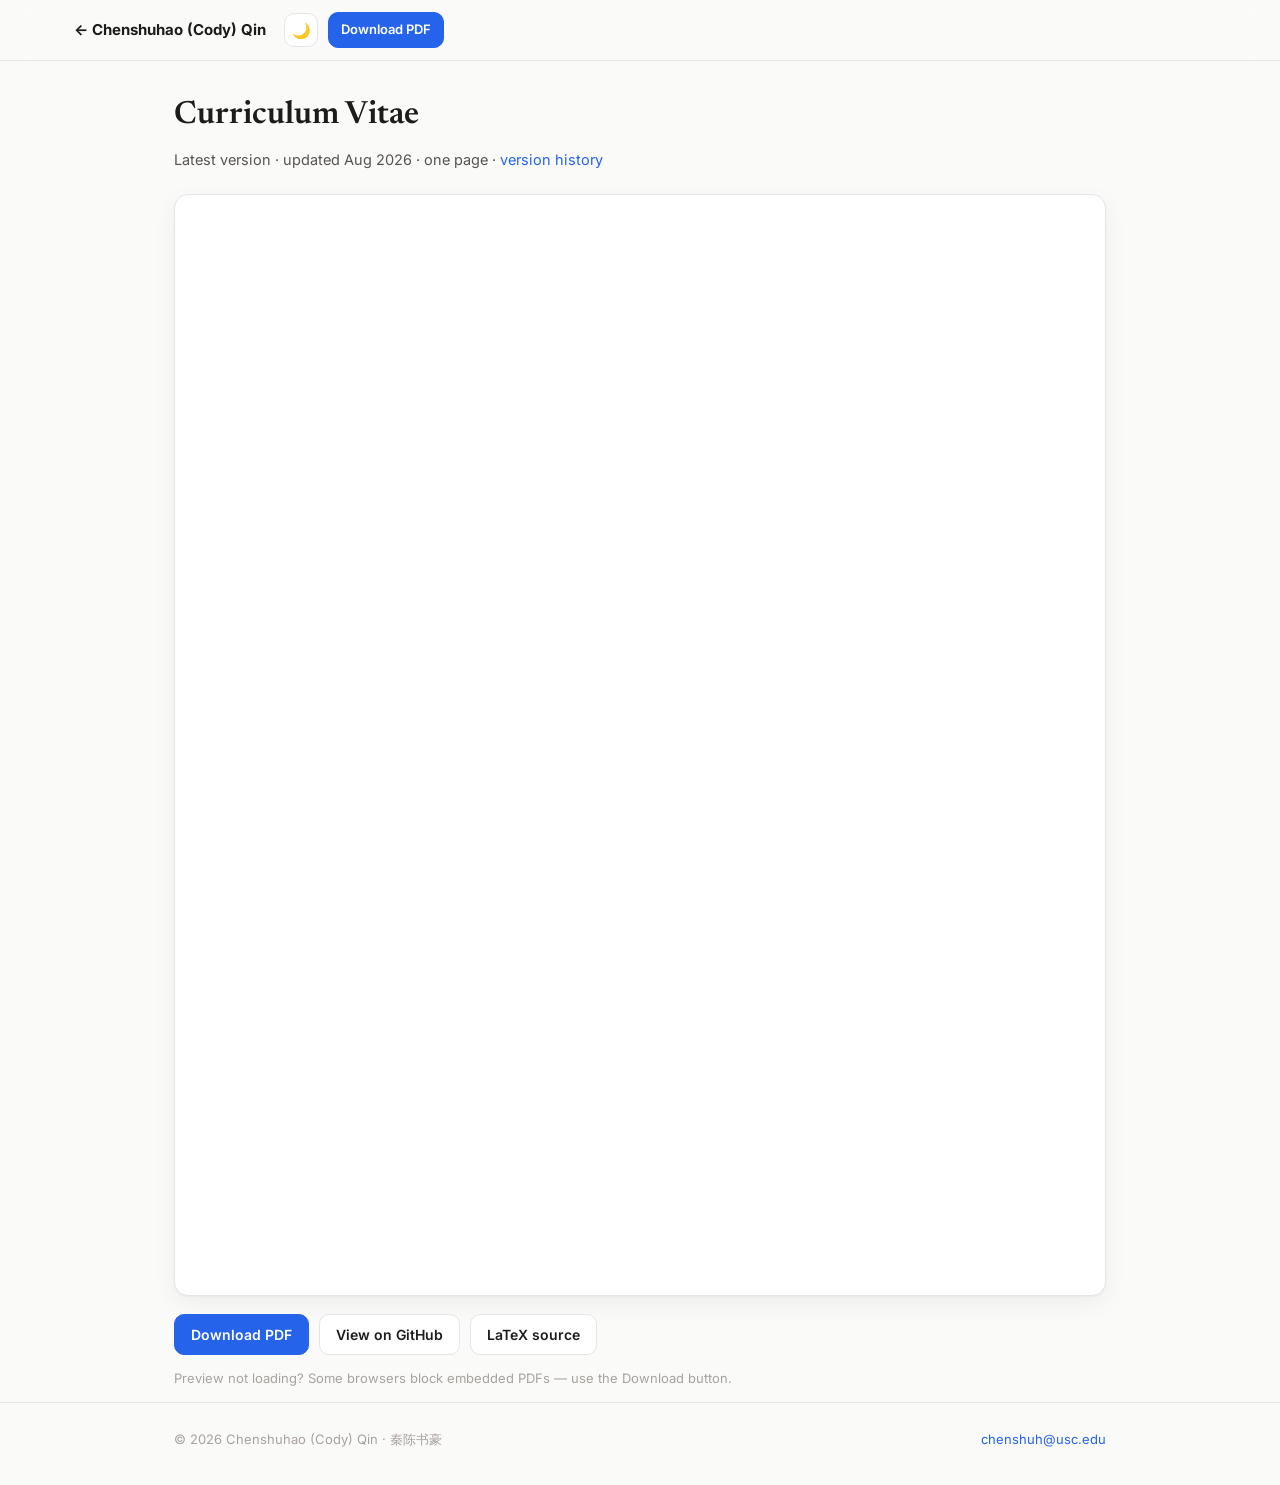
==== commit 42166457: "fix(site): resume page footer now uses USC email (school email only) Co-Authored-By: Claude <noreply" ====
--- a/resume.html
+++ b/resume.html
@@ -46,7 +46,7 @@
   <footer class="footer">
     <div class="container footer-inner">
       <span>© 2026 Chenshuhao (Cody) Qin · 秦陈书豪</span>
-      <a href="mailto:cody2363264403@gmail.com">cody2363264403@gmail.com</a>
+      <a href="mailto:chenshuh@usc.edu">chenshuh@usc.edu</a>
     </div>
   </footer>
 
